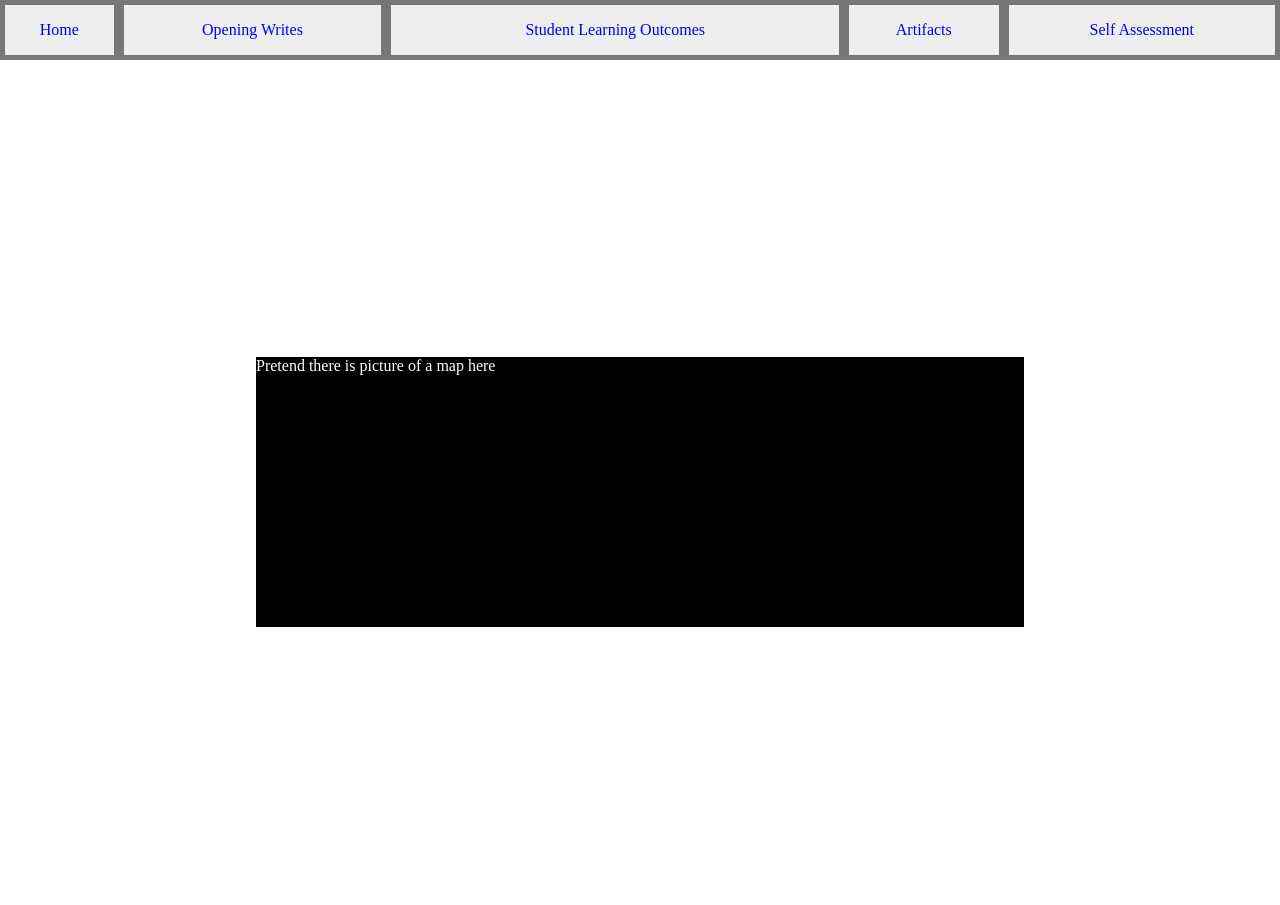
==== engl109H-portfolio/index.html @ 554cb308 "fix stuff & add stuff" ====
<!DOCTYPE html>
<html xmlns="http://www.w3.org/1999/xhtml" xml:lang="en" lang="en">
  <head>
    <title>Portfolio</title>
    <link href="./main.css" rel="stylesheet"/>
    <style>
      #map {
          width: 60vw;
          height: 30vh;
          background: #000;
          color: #fff;
      }
      </style>
      
  </head>
  <body>
    <div class="header">
      <a href="index.html">Home</a>
      <a href="ow.html">Opening Writes</a>
      <a href="slo.html">Student Learning Outcomes</a>
      <a href="artifacts.html">Artifacts</a>
      <a href="assesment.html">Self Assessment</a>
    </div>
    <!-- <div class="outerbox"> -->
    <div class="container">
      <div id="map">
        Pretend there is picture of a map here
      </div>
   </div>
   <!-- </div> -->
  </body>
</html>
---- engl109H-portfolio/main.css ----
body {
    margin: 0;
    min-height: 100vh;
}
.header a {
    display: table-cell;
    background: #eee;
    padding-top: 1em;
    padding-bottom: 1em;
    text-align: center;
    border: 5px solid #777;
    text-decoration: none;

}
.header {
    background: #777;
    display: table;
    width: 100%;
    height: 3em;
    margin-bottom: 2vh;

}
.header-box {
    display: table-cell;
    background: #eee;
    padding-top: 1em;
    padding-bottom: 1em;
    text-align: center;
    border: 5px solid #777;
}
/* .outerbox {
    display:flex;
    min-height: calc(98vh - 3em);
    align-items: center;

} */
.column {
    display: flex;
    flex-direction: column;
    flex-basis: 100%;
    flex: 1;
}
.row {
  display: flex;
  flex-direction: row;
  flex-wrap: wrap;
  width: 100%;
}
.map img {
    width: 100%;

}
.container {
    display: flex;
    flex-flow: column wrap;
    min-height: calc(100vh - (2em + 5px + 1lh + 2vh));
    /* padding: 5vw; */
    margin-left: 5vw;
    margin-right: 5vw;
    align-items: center;
    justify-content: center;
}

.inner {
    min-width: 25%;
    background: #eee;
    border: 5px solid black;
    margin: 1vw 0.5vw 0;
    padding: 1em;
}

.yap {
    align-content: center;
    text-align: justify;
    min-width: 50%;
}

figure {
    text-align: center;
}
figure img {
    width: 90%;

}

.proof { /* class for the artifact section of an slo */

}

.proof object {
    height: 100%;
}

.footer {
    justify-content: space-between

}

.footer .column {
    text-align: center;
}
.footer a {
    text-decoration: none;

}

.container {
    flex-direction: row;
}

h1 {
    margin: 1vh;

}

.inner {
}
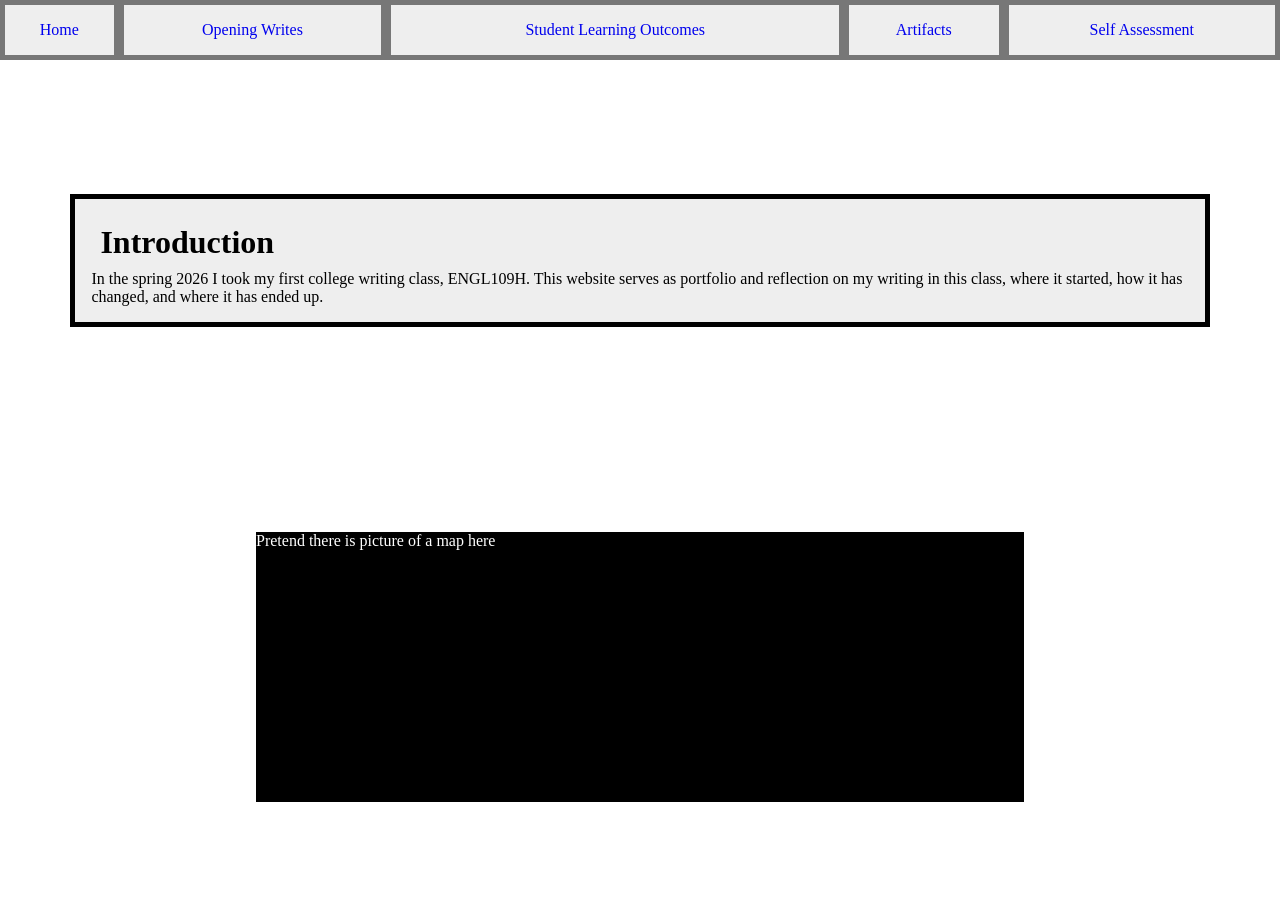
==== commit 0a7c1a07: "add introduction" ====
--- a/engl109H-portfolio/index.html
+++ b/engl109H-portfolio/index.html
@@ -24,6 +24,12 @@
     </div>
     <!-- <div class="outerbox"> -->
     <div class="container">
+      <div class="row inner">
+        <h1>Introduction</h1>
+        In the spring 2026 I took my first college writing class, ENGL109H.
+        This website serves as portfolio and reflection on my writing in this
+        class, where it started, how it has changed, and where it has ended up.
+      </div>
       <div id="map">
         Pretend there is picture of a map here
       </div>
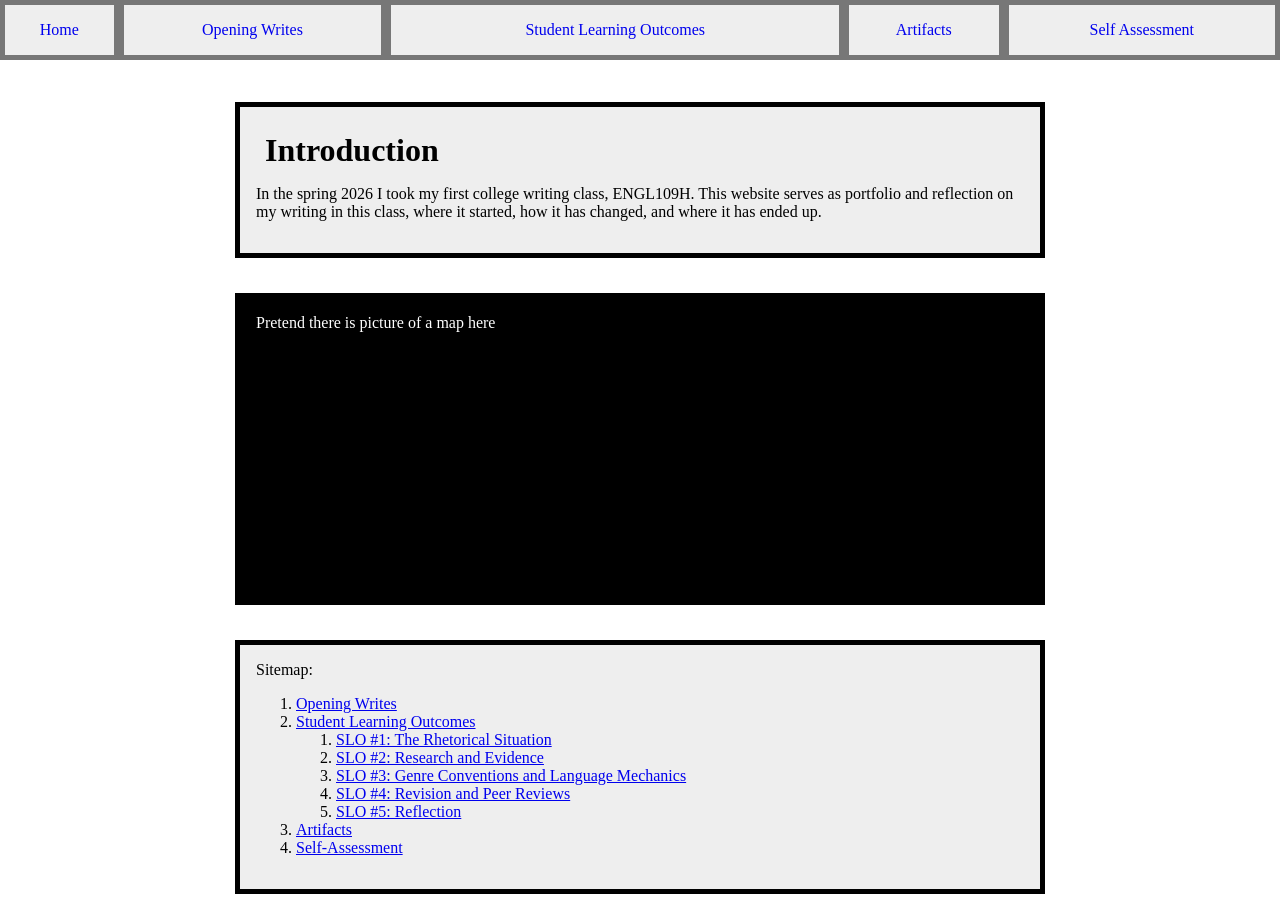
==== commit ce5307fe: "add stuff fix stuff" ====
--- a/engl109H-portfolio/index.html
+++ b/engl109H-portfolio/index.html
@@ -10,6 +10,10 @@
           height: 30vh;
           background: #000;
           color: #fff;
+      }
+      .inner {
+          width: 60vw;
+          
       }
       </style>
       
@@ -24,14 +28,32 @@
     </div>
     <!-- <div class="outerbox"> -->
     <div class="container">
-      <div class="row inner">
+      <div class="inner" style="width: 60vw">
         <h1>Introduction</h1>
+        <p>
         In the spring 2026 I took my first college writing class, ENGL109H.
         This website serves as portfolio and reflection on my writing in this
         class, where it started, how it has changed, and where it has ended up.
+        </p>
       </div>
-      <div id="map">
+      <div id="map" class="map inner">
         Pretend there is picture of a map here
+      </div>
+      <div class="inner">
+        Sitemap:
+        <ol>
+          <li> <a href="ow.html">Opening Writes</a>
+          <li> <a href="slo.html">Student Learning Outcomes</a>
+            <ol>
+              <li> <a href="slo1.html">SLO #1: The Rhetorical Situation</a>
+              <li> <a href="slo1.html">SLO #2: Research and Evidence</a>
+              <li> <a href="slo1.html">SLO #3: Genre Conventions and Language Mechanics</a>
+              <li> <a href="slo1.html">SLO #4: Revision and Peer Reviews</a>
+              <li> <a href="slo1.html">SLO #5: Reflection</a>
+            </ol>
+          <li> <a href="artifacts.html">Artifacts</a>
+          <li> <a href="assesment.html">Self-Assessment</a>
+        </ol>
       </div>
    </div>
    <!-- </div> -->
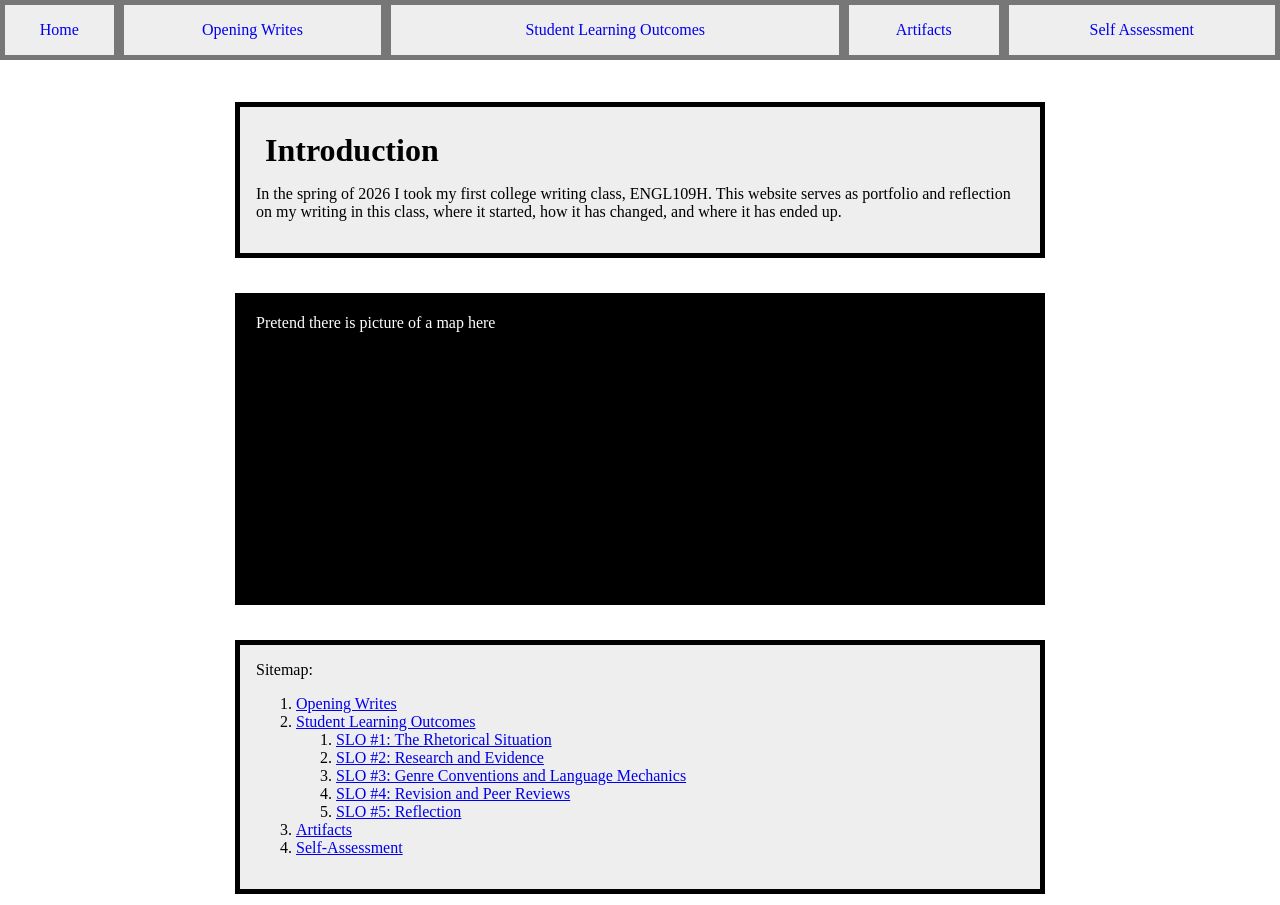
==== commit 371a73d4: "opening write + fix stuff" ====
--- a/engl109H-portfolio/index.html
+++ b/engl109H-portfolio/index.html
@@ -31,7 +31,7 @@
       <div class="inner" style="width: 60vw">
         <h1>Introduction</h1>
         <p>
-        In the spring 2026 I took my first college writing class, ENGL109H.
+        In the spring of 2026 I took my first college writing class, ENGL109H.
         This website serves as portfolio and reflection on my writing in this
         class, where it started, how it has changed, and where it has ended up.
         </p>
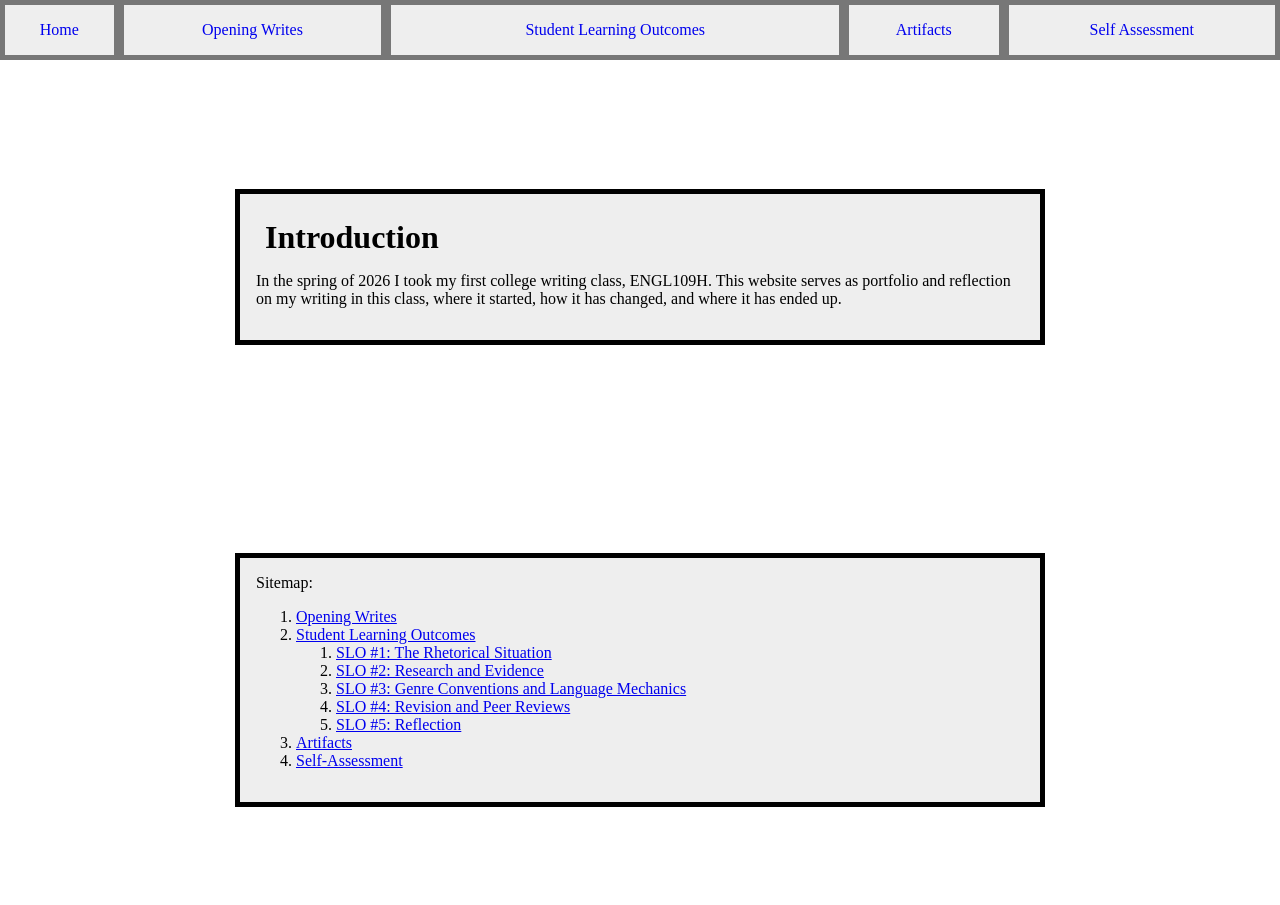
==== commit b69dfc9a: "lots" ====
--- a/engl109H-portfolio/index.html
+++ b/engl109H-portfolio/index.html
@@ -36,9 +36,9 @@
         class, where it started, how it has changed, and where it has ended up.
         </p>
       </div>
-      <div id="map" class="map inner">
-        Pretend there is picture of a map here
-      </div>
+      <!-- <div id="map" class="map inner"> -->
+      <!--   Pretend there is picture of a map here -->
+      <!-- </div> -->
       <div class="inner">
         Sitemap:
         <ol>
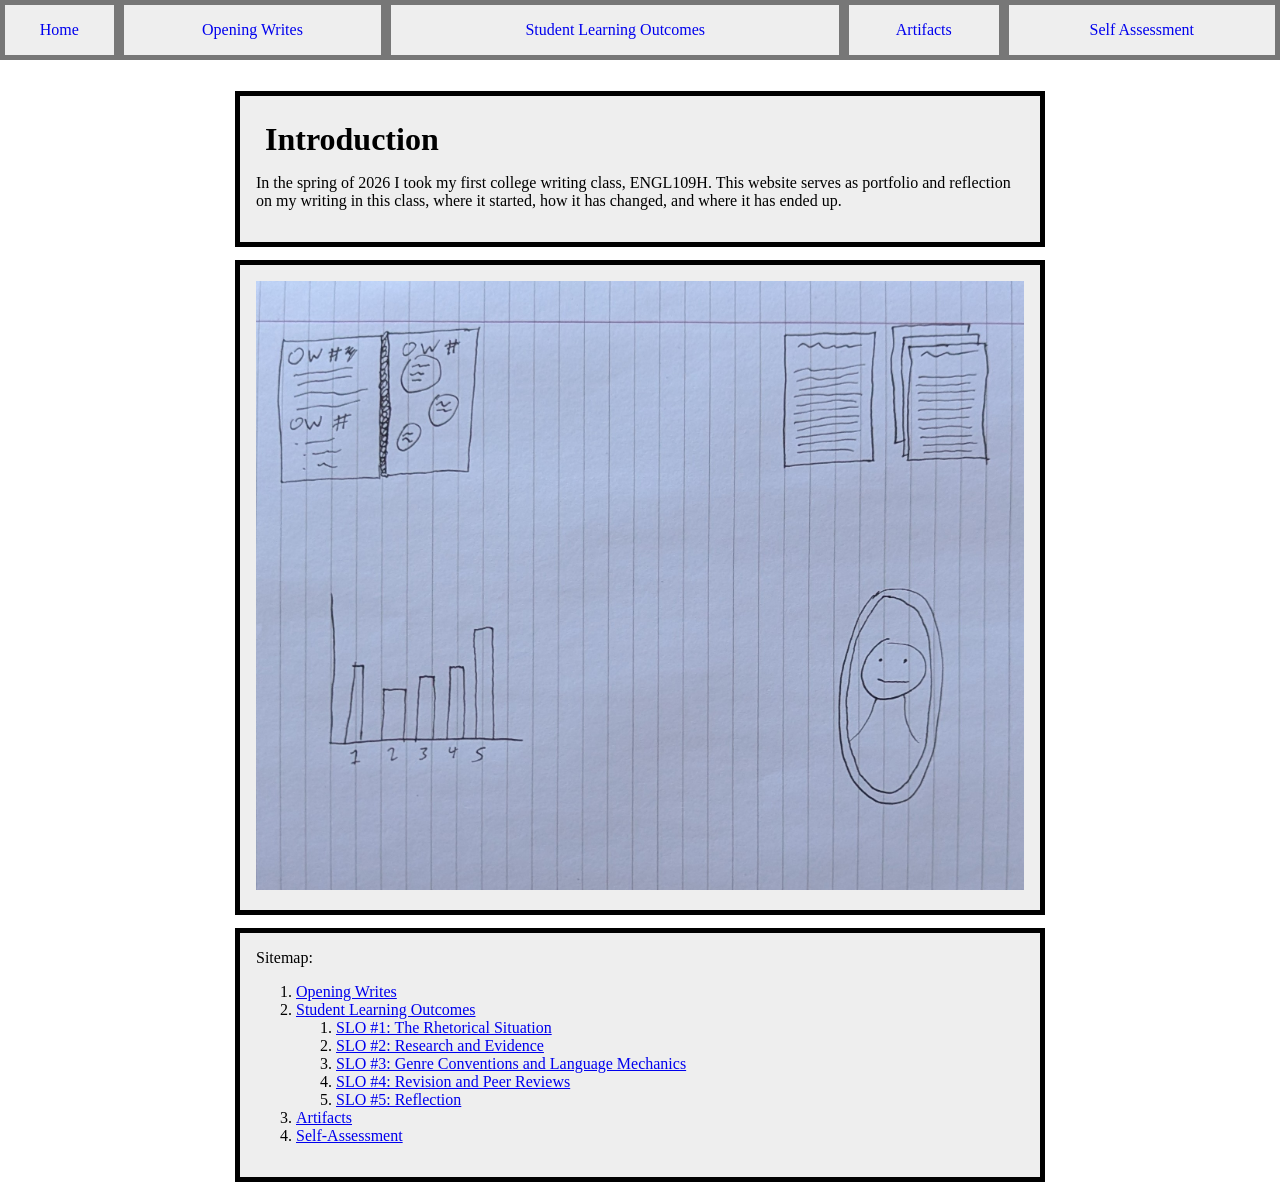
==== commit 974a412c: "add" ====
--- a/engl109H-portfolio/index.html
+++ b/engl109H-portfolio/index.html
@@ -5,6 +5,38 @@
     <title>Portfolio</title>
     <link href="./main.css" rel="stylesheet"/>
     <style>
+      .wrap{
+          position: relative;
+          overflow: auto;
+          
+      }
+      .clickbox {
+          display: flex;
+          position: absolute;
+          cursor: pointer;
+          z-index: 99;
+          /* background: yellow; */
+          /* opacity: 0.5; */
+          opacity: 1;
+          width: 5%;
+          height: 5%;
+          padding: auto;
+          justify-content: center;
+          /* align-items: center; */
+      }
+      .clickbox span {
+          opacity: 0;
+          position: absolute;
+          top: calc(100% + 1vh);
+          color: black;
+          background: white;
+          border: 2px solid black;
+          border-radius: 5px;
+          text-align: center;
+      }
+      .clickbox:hover span {
+          opacity: 1;
+      }
       #map {
           width: 60vw;
           height: 30vh;
@@ -14,6 +46,33 @@
       .inner {
           width: 60vw;
           
+      }
+      #ow {
+          top: 7%;
+          left: 2%;
+          width: 28%;
+          height: 28%;
+      }
+      #slo {
+          top: 50%;
+          left: 8%;
+          width: 28%;
+          height: 31%;
+          
+      }
+      #artifact {
+          top: 6%;
+          left: 68%;
+          width: 29%;
+          height: 26%;
+          
+      }
+      #assessment {
+          top: 47%;
+          left: 73%;
+          width: 20%;
+          height: 40%;
+            
       }
       </style>
       
@@ -36,9 +95,15 @@
         class, where it started, how it has changed, and where it has ended up.
         </p>
       </div>
-      <!-- <div id="map" class="map inner"> -->
-      <!--   Pretend there is picture of a map here -->
-      <!-- </div> -->
+      <div class="map inner">
+        <div class="wrap">
+        <img src="imgs/main-map.jpg"/>
+        <a href="ow.html" class="clickbox" id="ow"><span>Opening Writes</span></a>
+        <a href="slo.html" class="clickbox" id="slo"><span>Student Learning Outcomes</span></a>
+        <a href="artifacts.html" class="clickbox" id="artifact"><span>Artifacts</span></a>
+        <a href="assesment.html" class="clickbox" id="assessment"><span>Self Assessment</span></a>
+        </div>
+      </div>
       <div class="inner">
         Sitemap:
         <ol>
